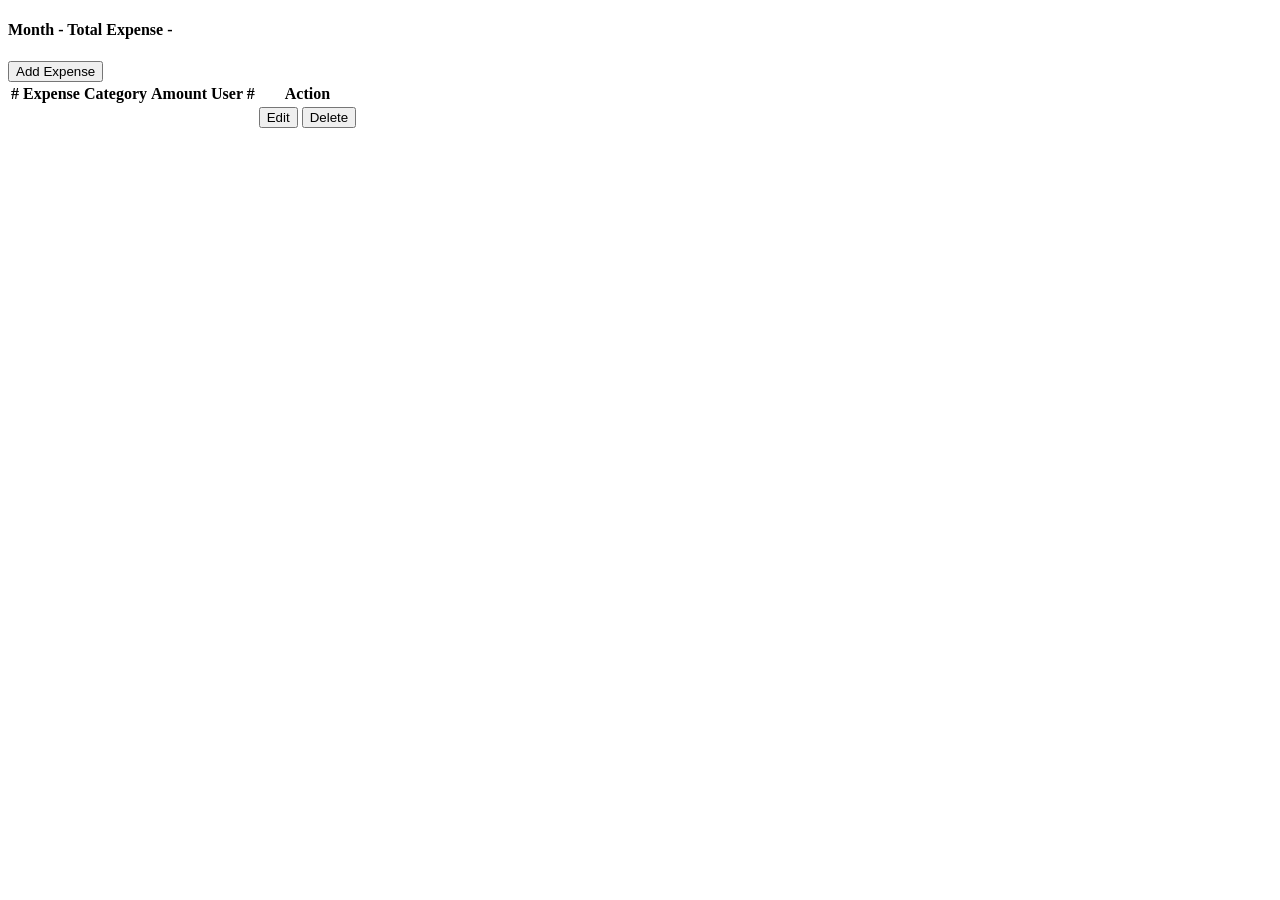
==== expense360-oauth/src/main/resources/templates/expenses.html @ fef99b44 "db auth and oauth version added" ====
<!DOCTYPE html>
<html lang="en" xmlns:th="http://www.thymeleaf.org">
<head>
    <title>Home</title>
    <th:block th:replace="fragments/header.html :: common-header"/>
</head>
<body>
<div th:insert="fragments/header.html :: header"/>
<div class="container-fluid">
    <div class="bg-warning">
        <h4 th:align="center">Month -
            <th:block th:text="${duration}"/>
            Total Expense -
            <th:block th:text="${totalExpense}"/>
        </h4>
    </div>

    <button> <a th:href="@{/addexpenseview}"> Add Expense </a></button>
    <form action="#" th:action="@{/addexpense}" method="post">
    <table class="table table-striped">
        <thead class="thead-dark">
        <tr>
            <th>#</th>
            <th>Expense</th>
            <th>Category</th>
            <th>Amount</th>
            <th>User #</th>
            <th>Action</th>
        </tr>
        </thead>
        <tr th:each="expense, row : ${expenses}">
            <td th:text="${expense.id}"></td>
            <td th:text="${expense.description}"></td>
            <td th:text="${expense.category}"></td>
            <td th:text="${expense.amount}"></td>
            <td th:text="${expense.userId}"></td>
            <td>
                <button type="submit" name="edit"
                        th:value="*{expenses[__${row.index}__].id}">Edit</button>
                <button type="submit" name="delete"
                        th:value="*{expenses[__${row.index}__].id}">Delete</button>
            </td>
        </tr>
    </table>
</div>
</body>
</html>
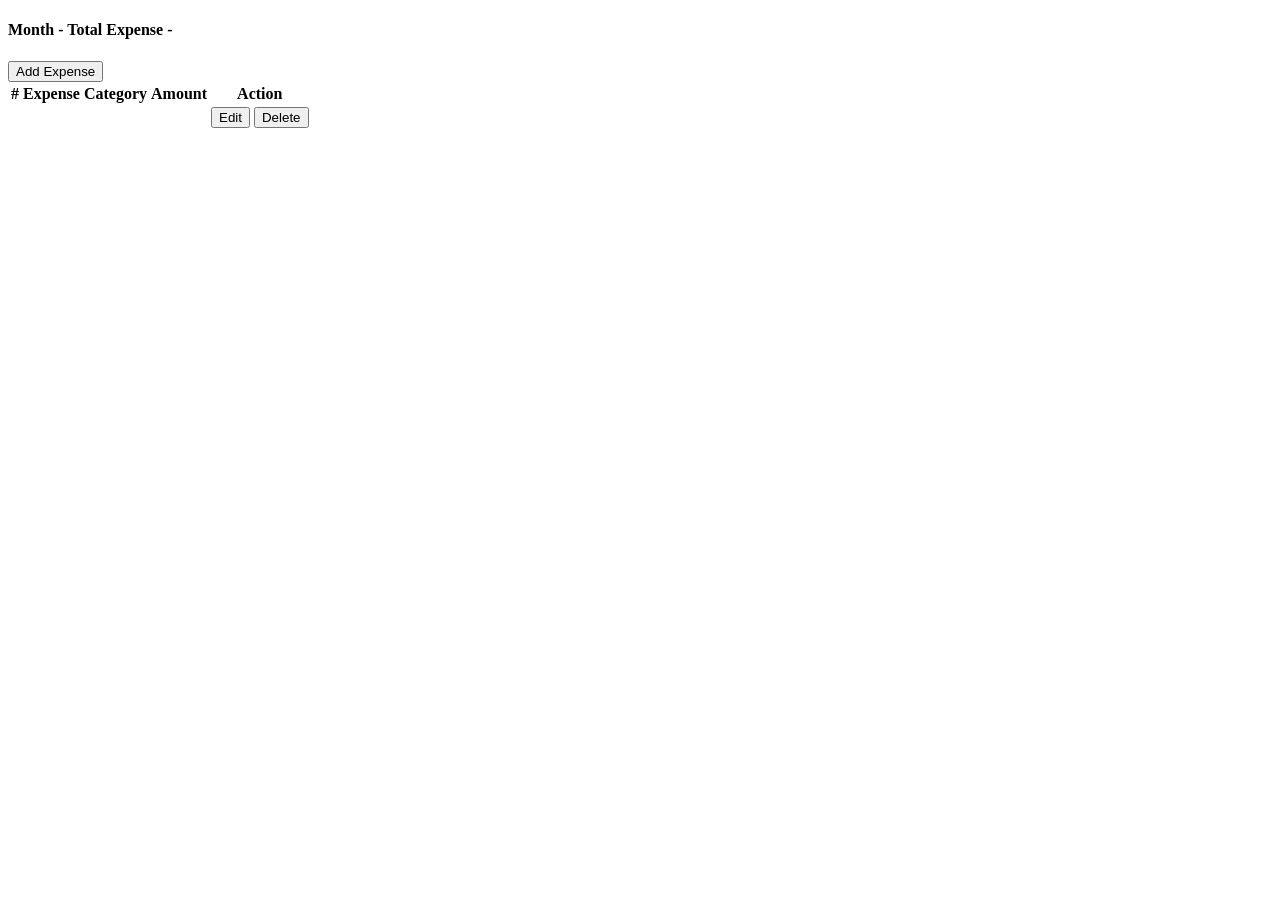
==== commit d9edbe33: "save user after oauth login and logout" ====
--- a/expense360-oauth/src/main/resources/templates/expenses.html
+++ b/expense360-oauth/src/main/resources/templates/expenses.html
@@ -24,7 +24,6 @@
             <th>Expense</th>
             <th>Category</th>
             <th>Amount</th>
-            <th>User #</th>
             <th>Action</th>
         </tr>
         </thead>
@@ -33,7 +32,6 @@
             <td th:text="${expense.description}"></td>
             <td th:text="${expense.category}"></td>
             <td th:text="${expense.amount}"></td>
-            <td th:text="${expense.userId}"></td>
             <td>
                 <button type="submit" name="edit"
                         th:value="*{expenses[__${row.index}__].id}">Edit</button>
